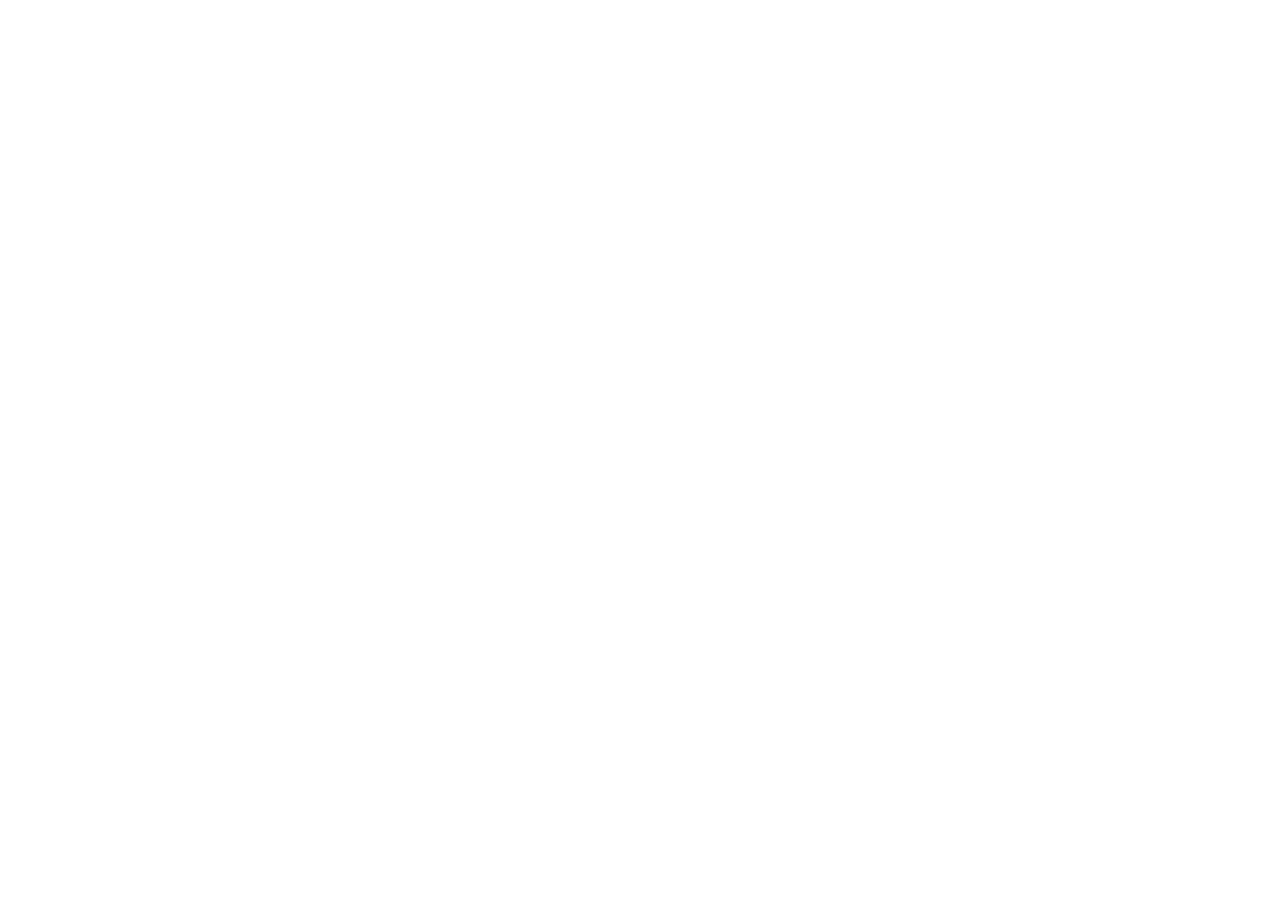
==== Index.html @ acd76482 "added template html to index.html" ====
<!DOCTYPE html>
<html lang="en">
<head>
    <meta charset="UTF-8">
    <meta name="viewport" content="width=device-width, initial-scale=1.0">
    <title>Document</title>
</head>
<body>
    
</body>
</html>
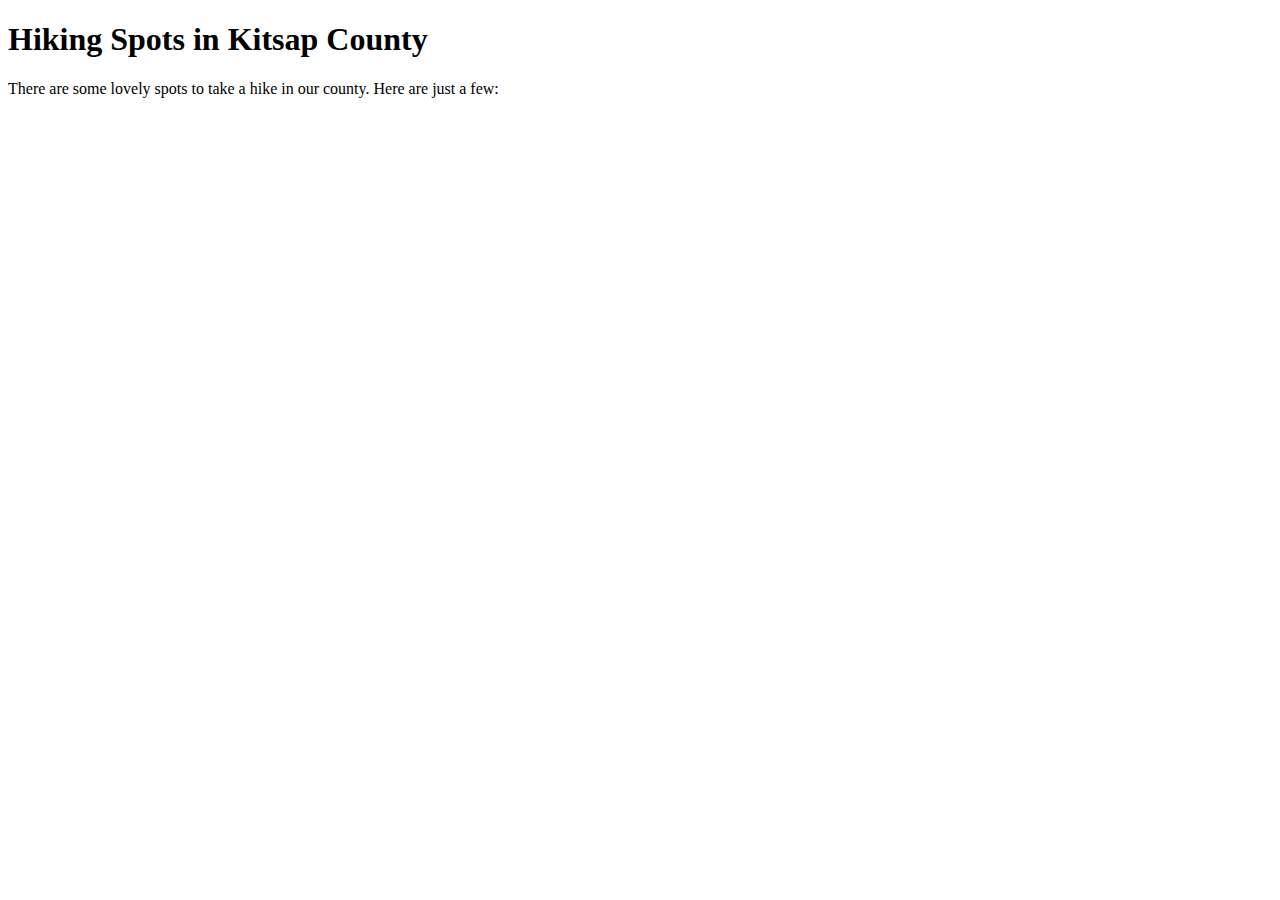
==== commit d0fb7d0c: "added h1 a p tag to homepage" ====
--- a/Index.html
+++ b/Index.html
@@ -6,6 +6,8 @@
     <title>Document</title>
 </head>
 <body>
-    
+   
+    <h1>Hiking Spots in Kitsap County</h1>
+    <p>There are some lovely spots to take a hike in our county. Here are just a few:</p>
 </body>
 </html>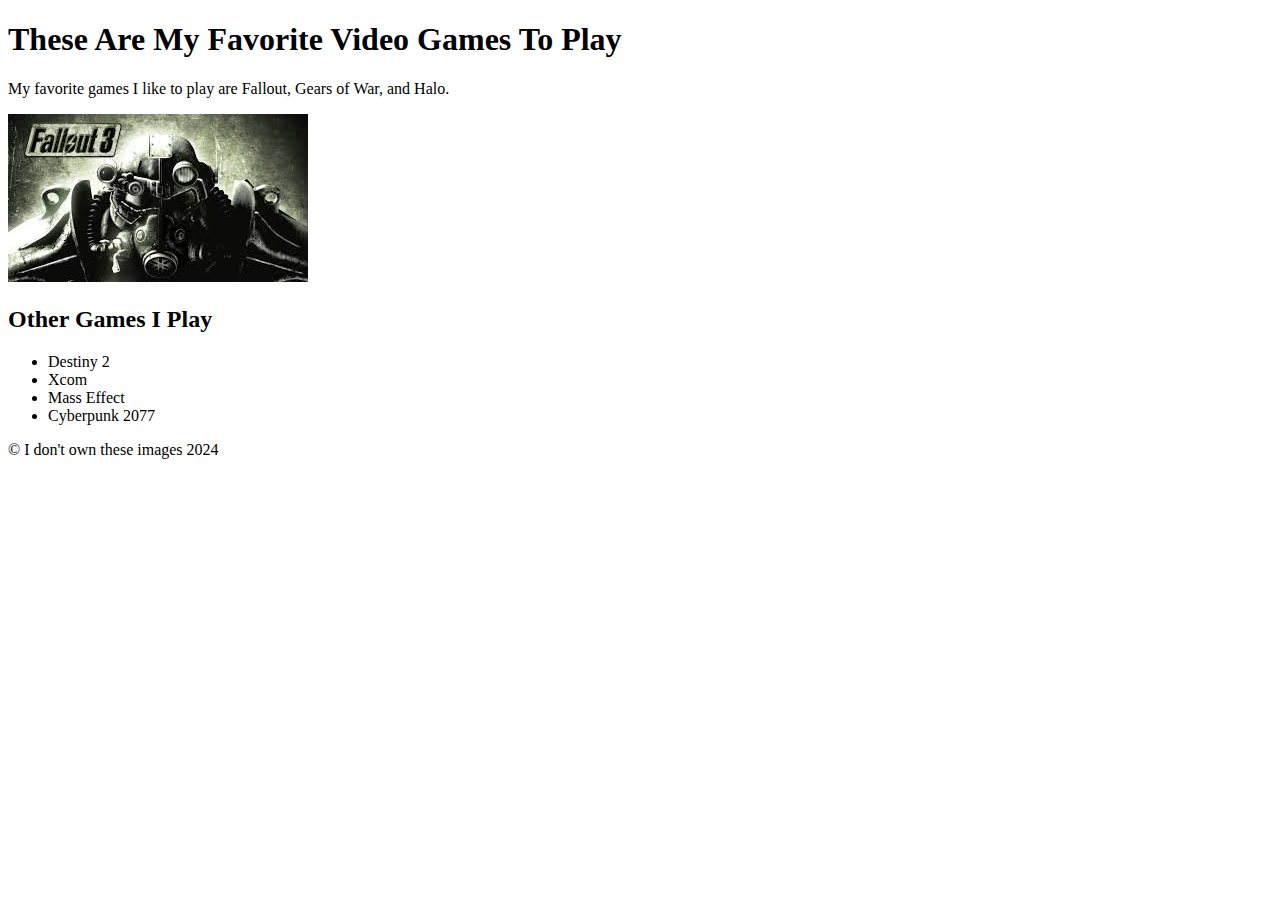
==== commit 70672caa: "added text and an image" ====
--- a/Index.html
+++ b/Index.html
@@ -1,13 +1,30 @@
 <!DOCTYPE html>
 <html lang="en">
+
 <head>
     <meta charset="UTF-8">
     <meta name="viewport" content="width=device-width, initial-scale=1.0">
     <title>Document</title>
 </head>
+
 <body>
-   
-    <h1>Hiking Spots in Kitsap County</h1>
-    <p>There are some lovely spots to take a hike in our county. Here are just a few:</p>
+    <main>
+        <h1>These Are My Favorite Video Games To Play</h1>
+        <p>My favorite games I like to play are Fallout, Gears of War, and Halo.</p>
+        <img src="fallout3.jpeg">
+        <h2>Other Games I Play</h2>
+        <p>
+        <ul>
+            <li>Destiny 2</li>
+            <li>Xcom</li>
+            <li>Mass Effect</li>
+            <li>Cyberpunk 2077</li>
+        </ul>
+        </p>
+    </main>
 </body>
+<footer>
+    &copy; I don't own these images 2024
+</footer>
+
 </html>